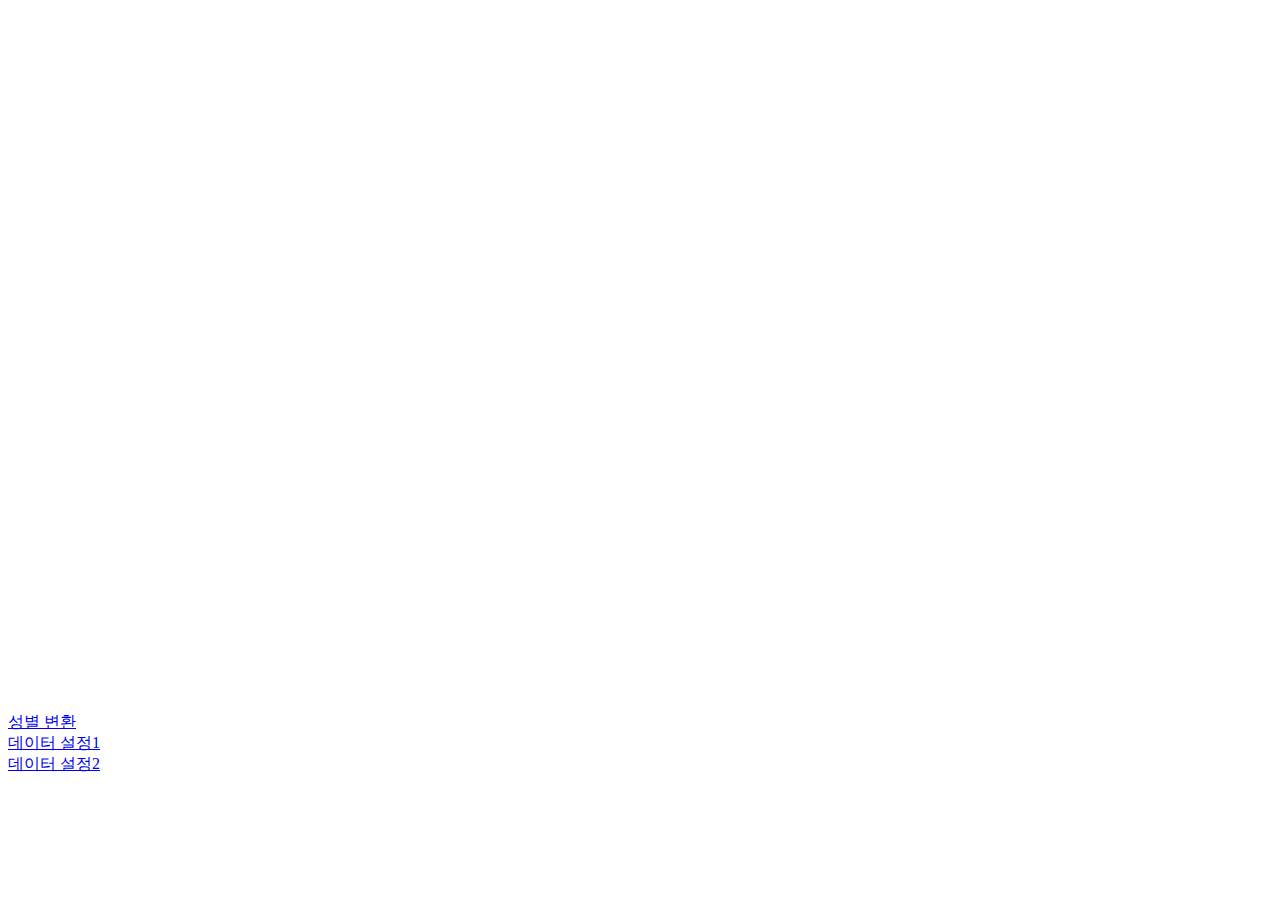
==== body_viewer/index.html @ 9b0d4f72 "K" ====
<!-- 자바스크립트 프로젝트 구현 - 바디 뷰어 (index.html) -->

<!-- 추가 임포트 패키지 : prototypejs, sylvester -->
<!-- 인터넷에서 다운로드 받은 스크립트 사이트 : <https://bodyvisualizer.com/male.html>, <https://bodyvisualizer.com/female.html> -->

<!DOCTYPE html>
<html lang="ko">
  <head>
    <meta charset="UTF-8" />
    <meta name="viewport" content="width=device-width, initial-scale=1.0" />
    <title>Body Viewer</title>
    <script
      type="text/javascript"
      src="body_viewer/js/util/prototypejs/prototype.js"
    ></script>
    <script
      type="text/javascript"
      src="body_viewer/js/util/sylvester/sylvester.js"
    ></script>
    <script
      type="text/javascript"
      src="body_viewer/js/michael_black/body_builder.js"
    ></script>
    <script
      type="text/javascript"
      src="body_viewer/js/michael_black/cameracontroller.js"
    ></script>
    <script
      type="text/javascript"
      src="body_viewer/js/michael_black/conditional_gaussian.js"
    ></script>
    <script
      type="text/javascript"
      src="body_viewer/js/michael_black/mesh_loader.js"
    ></script>
    <script
      type="text/javascript"
      src="body_viewer/js/michael_black/model_viewer.js"
    ></script>
    <script
      type="text/javascript"
      src="body_viewer/js/michael_black/moz_matrix4x4.js"
    ></script>
  </head>
  <body>
    <div>
      <canvas id="preview-viewer" width="500" height="700"></canvas>
      <canvas id="body-viewer" width="500" height="700"></canvas>

      <script>
        const changeGender = () => {
          switchGender();
        };

        const setDatas1 = () => {
          const height = 180;
          const weight = 76;
          const chest = 91.6;
          const waist = 81.7;
          const hips = 96.5;
          const inseam = 80;
          const exercise = 0;
          setBodyDatas(height, weight, chest, waist, hips, inseam, exercise);
        };

        const setDatas2 = () => {
          const height = 155;
          const weight = 58;
          const chest = 92.2;
          const waist = 80.5;
          const hips = 93.8;
          const inseam = 82;
          const exercise = 0;
          setBodyDatas(height, weight, chest, waist, hips, inseam, exercise);
        };

        initCanvasIds("preview-viewer", "body-viewer");
        loadMesh();
      </script>

      <div>
        <a href="#" onClick="changeGender();">성별 변환</a>
      </div>
      <div>
        <a href="#" onClick="setDatas1();">데이터 설정1</a>
      </div>
      <div>
        <a href="#" onClick="setDatas2();">데이터 설정2</a>
      </div>
    </div>
  </body>
</html>
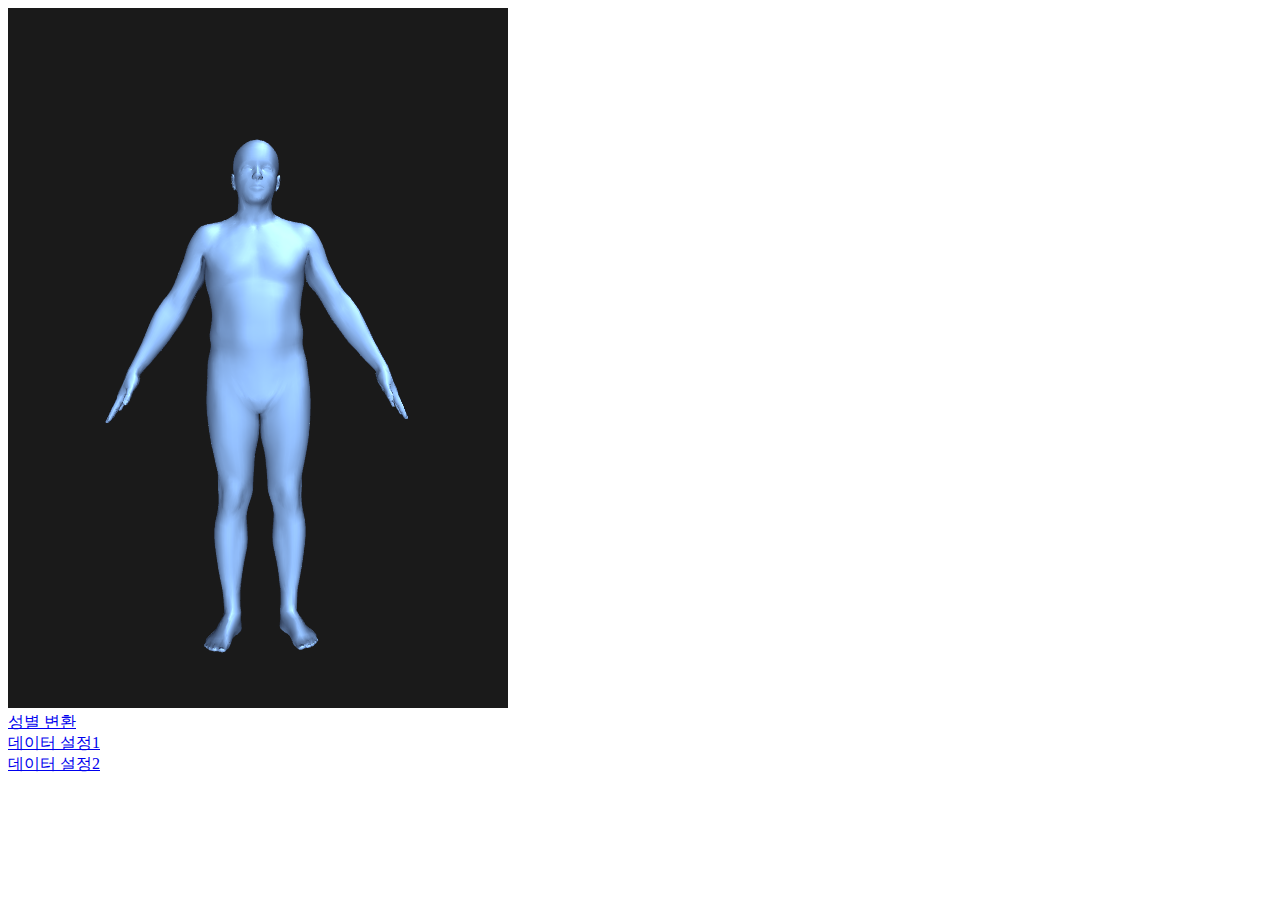
==== commit 616af933: "K" ====
--- a/body_viewer/index.html
+++ b/body_viewer/index.html
@@ -11,35 +11,35 @@
     <title>Body Viewer</title>
     <script
       type="text/javascript"
-      src="body_viewer/js/util/prototypejs/prototype.js"
+      src="js/util/prototypejs/prototype.js"
     ></script>
     <script
       type="text/javascript"
-      src="body_viewer/js/util/sylvester/sylvester.js"
+      src="js/util/sylvester/sylvester.js"
     ></script>
     <script
       type="text/javascript"
-      src="body_viewer/js/michael_black/body_builder.js"
+      src="js/michael_black/body_builder.js"
     ></script>
     <script
       type="text/javascript"
-      src="body_viewer/js/michael_black/cameracontroller.js"
+      src="js/michael_black/cameracontroller.js"
     ></script>
     <script
       type="text/javascript"
-      src="body_viewer/js/michael_black/conditional_gaussian.js"
+      src="js/michael_black/conditional_gaussian.js"
     ></script>
     <script
       type="text/javascript"
-      src="body_viewer/js/michael_black/mesh_loader.js"
+      src="js/michael_black/mesh_loader.js"
     ></script>
     <script
       type="text/javascript"
-      src="body_viewer/js/michael_black/model_viewer.js"
+      src="js/michael_black/model_viewer.js"
     ></script>
     <script
       type="text/javascript"
-      src="body_viewer/js/michael_black/moz_matrix4x4.js"
+      src="js/michael_black/moz_matrix4x4.js"
     ></script>
   </head>
   <body>
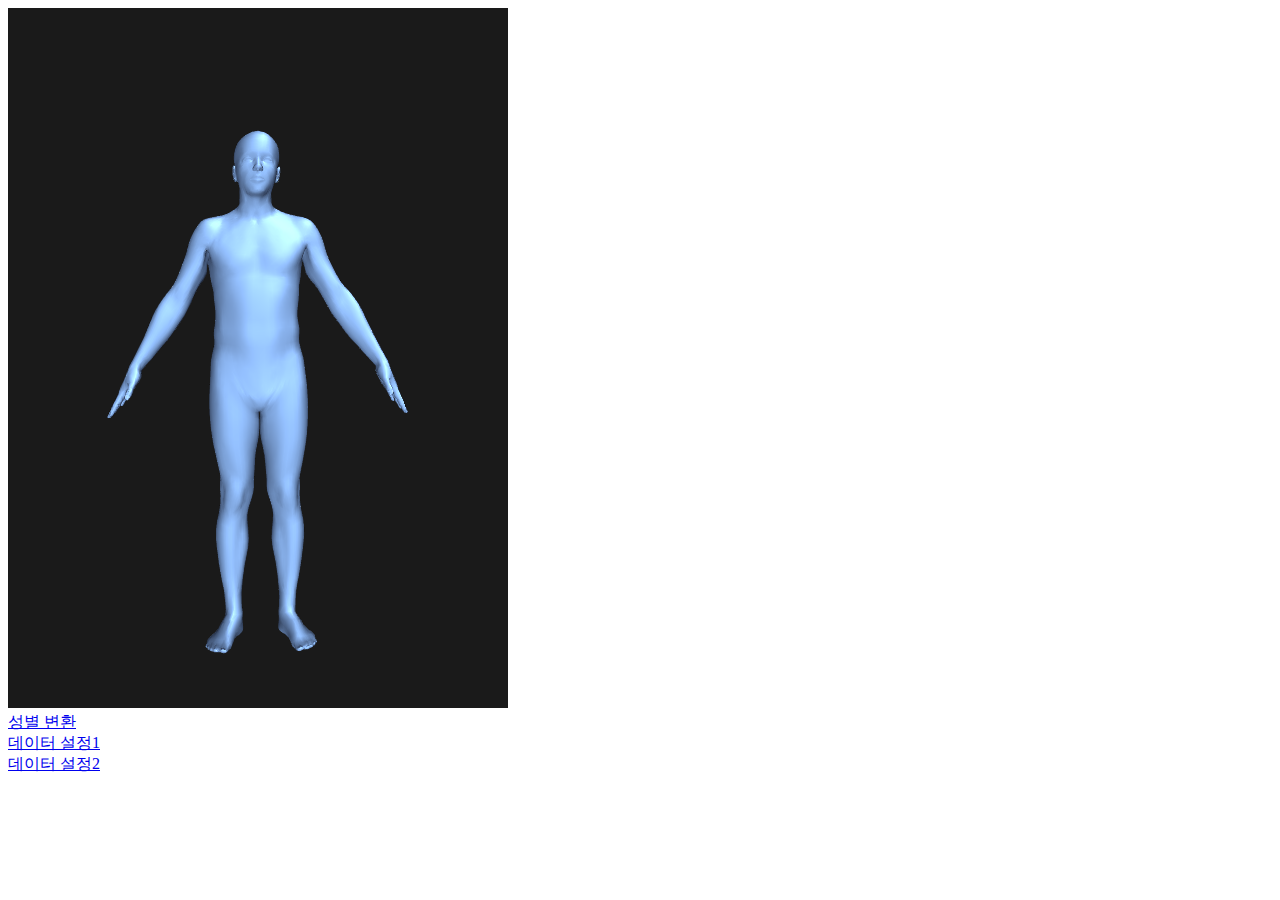
==== commit 14aecb23: "K" ====
--- a/body_viewer/index.html
+++ b/body_viewer/index.html
@@ -60,7 +60,7 @@
           const hips = 96.5;
           const inseam = 80;
           const exercise = 0;
-          setBodyDatas(height, weight, chest, waist, hips, inseam, exercise);
+          setBody(height, weight, chest, waist, hips, inseam, exercise);
         };
 
         const setDatas2 = () => {
@@ -71,7 +71,7 @@
           const hips = 93.8;
           const inseam = 82;
           const exercise = 0;
-          setBodyDatas(height, weight, chest, waist, hips, inseam, exercise);
+          setBody(height, weight, chest, waist, hips, inseam, exercise);
         };
 
         initCanvasIds("preview-viewer", "body-viewer");
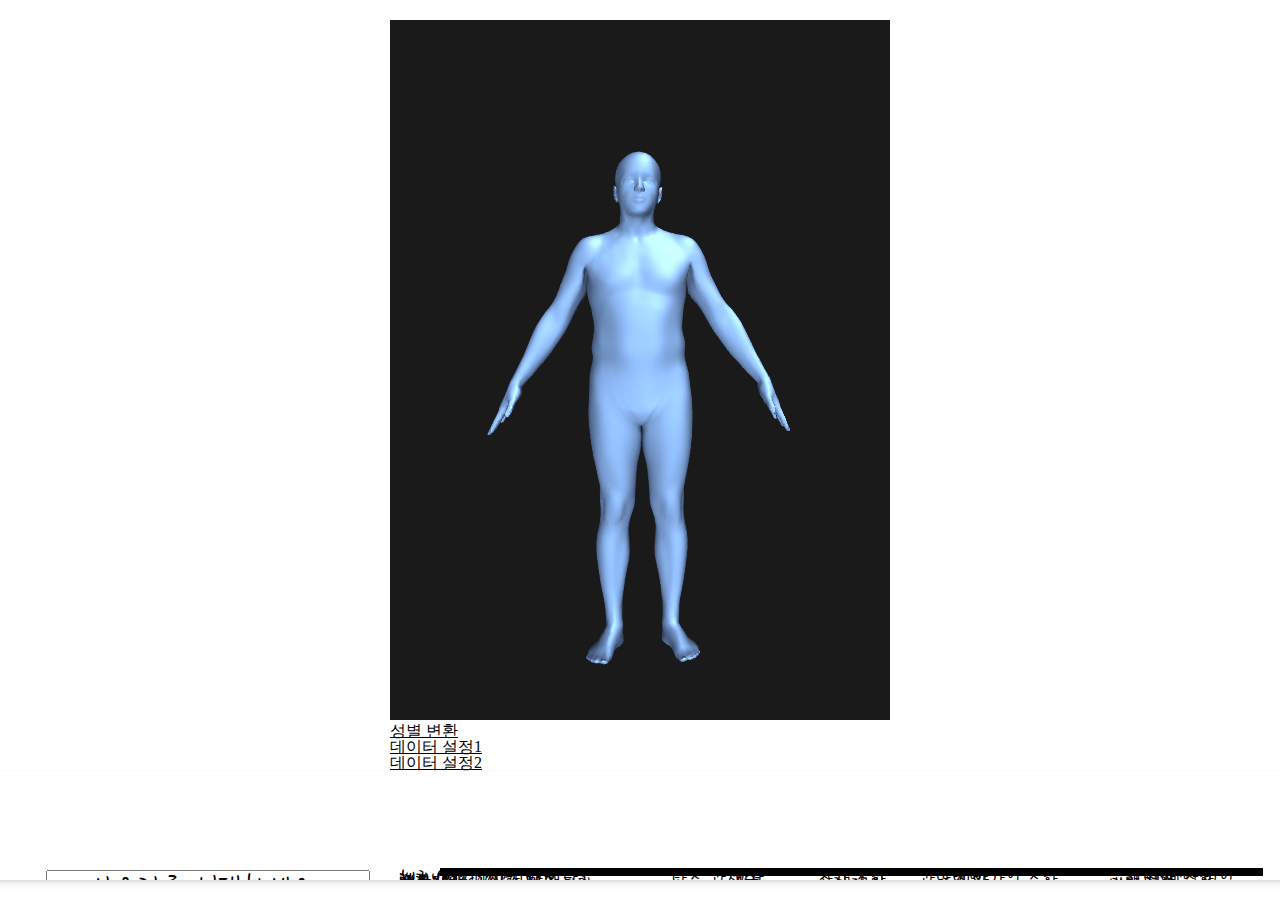
==== commit 63f6f2cf: "K" ====
--- a/body_viewer/index.html
+++ b/body_viewer/index.html
@@ -1,82 +1,33 @@
-<!-- 자바스크립트 프로젝트 구현 - 바디 뷰어 (index.html) -->
-
-<!-- 추가 임포트 패키지 : prototypejs, sylvester -->
-<!-- 인터넷에서 다운로드 받은 스크립트 사이트 : <https://bodyvisualizer.com/male.html>, <https://bodyvisualizer.com/female.html> -->
+<!-- 자바스크립트 프로젝트 구현 - 인바디 다이어리 (index.html) -->
+
+<!-- '바디 뷰어'에서 추가함 -->
 
 <!DOCTYPE html>
 <html lang="ko">
   <head>
     <meta charset="UTF-8" />
     <meta name="viewport" content="width=device-width, initial-scale=1.0" />
+    <link
+      rel="stylesheet"
+      href="https://cdnjs.cloudflare.com/ajax/libs/font-awesome/5.8.2/css/all.min.css"
+    />
+    <link rel="stylesheet" href="../css/style.css" />
     <title>Body Viewer</title>
-    <script
-      type="text/javascript"
-      src="js/util/prototypejs/prototype.js"
-    ></script>
-    <script
-      type="text/javascript"
-      src="js/util/sylvester/sylvester.js"
-    ></script>
-    <script
-      type="text/javascript"
-      src="js/michael_black/body_builder.js"
-    ></script>
-    <script
-      type="text/javascript"
-      src="js/michael_black/cameracontroller.js"
-    ></script>
-    <script
-      type="text/javascript"
-      src="js/michael_black/conditional_gaussian.js"
-    ></script>
-    <script
-      type="text/javascript"
-      src="js/michael_black/mesh_loader.js"
-    ></script>
-    <script
-      type="text/javascript"
-      src="js/michael_black/model_viewer.js"
-    ></script>
-    <script
-      type="text/javascript"
-      src="js/michael_black/moz_matrix4x4.js"
-    ></script>
   </head>
   <body>
     <div>
-      <canvas id="preview-viewer" width="500" height="700"></canvas>
-      <canvas id="body-viewer" width="500" height="700"></canvas>
-
-      <script>
-        const changeGender = () => {
-          switchGender();
-        };
-
-        const setDatas1 = () => {
-          const height = 180;
-          const weight = 76;
-          const chest = 91.6;
-          const waist = 81.7;
-          const hips = 96.5;
-          const inseam = 80;
-          const exercise = 0;
-          setBody(height, weight, chest, waist, hips, inseam, exercise);
-        };
-
-        const setDatas2 = () => {
-          const height = 155;
-          const weight = 58;
-          const chest = 92.2;
-          const waist = 80.5;
-          const hips = 93.8;
-          const inseam = 82;
-          const exercise = 0;
-          setBody(height, weight, chest, waist, hips, inseam, exercise);
-        };
-
-        initCanvasIds("preview-viewer", "body-viewer");
-        loadMesh();
-      </script>
+      <canvas
+        id="preview-viewer"
+        width="500"
+        height="700"
+        style="background-color: black"
+      ></canvas>
+      <canvas
+        id="body-viewer"
+        width="500"
+        height="700"
+        style="background-color: black"
+      ></canvas>
 
       <div>
         <a href="#" onClick="changeGender();">성별 변환</a>
@@ -88,5 +39,354 @@
         <a href="#" onClick="setDatas2();">데이터 설정2</a>
       </div>
     </div>
+    <!-- 화면 -->
+    <div class="screen">
+      <!-- 상태 표시줄 -->
+      <div class="status-bar"></div>
+
+      <!-- 화면 상단 -->
+      <header>
+        <input class="js-type-change-btn" type="submit" value="📊" />
+      </header>
+
+      <!-- 화면 메인 -->
+      <main>
+        <!-- 화면 메인 (중간) -->
+        <div class="middle">
+          <!-- 사용자 선택 -->
+          <select>
+            <option value="None">---사용자를 선택하세요---</option>
+            <option value="User1">공주</option>
+            <option value="User2">남편</option>
+          </select>
+
+          <!-- 기본 정보 (나이, 키) -->
+          <div class="base-data js-base-data"></div>
+
+          <!-- 정보들 -->
+          <div class="datas">
+            <div class="data-column">
+              <div class="data-name">년도</div>
+              <input
+                class="data-input js-input-year"
+                type="number"
+                min="0"
+                max="9999"
+              />
+            </div>
+            <div class="data-column">
+              <div class="data-name">월</div>
+              <input
+                class="data-input js-input-month"
+                type="number"
+                min="1"
+                max="12"
+              />
+            </div>
+            <div class="data-column">
+              <div class="data-name">일</div>
+              <input
+                class="data-input js-input-day"
+                type="number"
+                min="1"
+                max="31"
+              />
+            </div>
+            <div class="data-column">
+              <div class="data-name">BMI</div>
+              <!-- BMI 항목은 없어도 되는데, 요청을 해서 넣음 -->
+              <input
+                class="data-input js-input-bmi"
+                type="number"
+                min="0.0"
+                max="500.0"
+              />
+            </div>
+            <div class="data-column">
+              <div class="data-name">체중</div>
+              <input
+                class="data-input js-input-weight"
+                type="number"
+                min="0.0"
+                max="500.0"
+              />
+            </div>
+            <div class="data-column">
+              <div class="data-name">체지방</div>
+              <input
+                class="data-input js-input-bodyFat"
+                type="number"
+                min="0.0"
+                max="100.0"
+              />
+            </div>
+            <div class="data-column">
+              <div class="data-name">수분</div>
+              <input
+                class="data-input js-input-water"
+                type="number"
+                min="0.0"
+                max="100.0"
+              />
+            </div>
+            <div class="data-column">
+              <div class="data-name">근육</div>
+              <input
+                class="data-input js-input-muscle"
+                type="number"
+                min="0.0"
+                max="100.0"
+              />
+            </div>
+            <div class="data-column">
+              <div class="data-name">뼈</div>
+              <input
+                class="data-input js-input-bone"
+                type="number"
+                min="0.0"
+                max="100.0"
+              />
+            </div>
+            <div class="data-column">
+              <div class="data-name">내장지방</div>
+              <input
+                class="data-input js-input-visceralFat"
+                type="number"
+                min="0.0"
+                max="100.0"
+              />
+            </div>
+            <div class="data-column">
+              <div class="data-name">칼로리</div>
+              <input
+                class="data-input js-input-calorie"
+                type="number"
+                min="0.0"
+                max="5000.0"
+              />
+            </div>
+          </div>
+          <input class="js-add-btn" type="submit" value="추가" />
+        </div>
+
+        <!-- 화면 메인 (사이드바) -->
+        <sidebar>
+          <div class="bars js-bars-1">
+            <div class="bar-column">
+              <div class="title">체중 (kg / BMI)</div>
+              <div class="arrow js-arrow-0-0"></div>
+              <div class="arrow js-arrow-1-0"></div>
+              <div class="arrow js-arrow-2-0"></div>
+              <div class="arrow js-arrow-3-0"></div>
+              <div class="arrow js-arrow-4-0"></div>
+              <div class="numbers">
+                <div class="number js-number-0-0"></div>
+                <div class="number js-number-0-1"></div>
+                <div class="number js-number-0-2"></div>
+                <div class="number js-number-0-3"></div>
+                <div class="number js-number-0-4"></div>
+                <div class="number js-number-0-5"></div>
+                <div class="number js-number-0-6"></div>
+                <div class="number js-number-0-7"></div>
+              </div>
+              <div class="grades">
+                <div class="grade-row">건강</div>
+                <div class="grade-row"></div>
+                <div class="grade-row">과체중</div>
+                <div class="grade-row"></div>
+                <div class="grade-row">비만</div>
+                <div class="grade-row"></div>
+                <div class="grade-row">고도비만</div>
+              </div>
+            </div>
+            <div class="bar-column">
+              <div class="title">체지방 (%)</div>
+              <div class="arrow js-arrow-0-1"></div>
+              <div class="arrow js-arrow-1-1"></div>
+              <div class="arrow js-arrow-2-1"></div>
+              <div class="arrow js-arrow-3-1"></div>
+              <div class="arrow js-arrow-4-1"></div>
+              <div class="numbers">
+                <div class="number js-number-1-0"></div>
+                <div class="number js-number-1-1"></div>
+                <div class="number js-number-1-2"></div>
+                <div class="number js-number-1-3"></div>
+                <div class="number js-number-1-4"></div>
+              </div>
+              <div class="grades">
+                <div class="grade-row">지방 미달</div>
+                <div class="grade-row">건강</div>
+                <div class="grade-row">과다 지방</div>
+                <div class="grade-row">비만</div>
+              </div>
+            </div>
+            <div class="bar-column">
+              <div class="title">수분 (%)</div>
+              <div class="arrow js-arrow-0-2"></div>
+              <div class="arrow js-arrow-1-2"></div>
+              <div class="arrow js-arrow-2-2"></div>
+              <div class="arrow js-arrow-3-2"></div>
+              <div class="arrow js-arrow-4-2"></div>
+              <div class="numbers">
+                <div class="number js-number-2-0"></div>
+                <div class="number js-number-2-1"></div>
+                <div class="number js-number-2-2"></div>
+                <div class="number js-number-2-3"></div>
+                <div class="number js-number-2-4"></div>
+                <div class="number js-number-2-5"></div>
+              </div>
+              <div class="grades">
+                <div class="grade-row">심한 탈수</div>
+                <div class="grade-row">탈수</div>
+                <div class="grade-row">중간 수화</div>
+                <div class="grade-row">약간의 수화</div>
+                <div class="grade-row">최적 수화</div>
+              </div>
+            </div>
+            <div class="bar-column">
+              <div class="title">근육 (%)</div>
+              <div class="arrow js-arrow-0-3"></div>
+              <div class="arrow js-arrow-1-3"></div>
+              <div class="arrow js-arrow-2-3"></div>
+              <div class="arrow js-arrow-3-3"></div>
+              <div class="arrow js-arrow-4-3"></div>
+              <div class="numbers">
+                <div class="number js-number-3-0"></div>
+                <div class="number js-number-3-1"></div>
+                <div class="number js-number-3-2"></div>
+                <div class="number js-number-3-3"></div>
+                <div class="number js-number-3-4"></div>
+              </div>
+              <div class="grades">
+                <div class="grade-row">낮음</div>
+                <div class="grade-row">보통</div>
+                <div class="grade-row">높음</div>
+                <div class="grade-row">매우 높음</div>
+              </div>
+            </div>
+            <div class="bar-column">
+              <div class="title">뼈 (kg)</div>
+              <div class="arrow js-arrow-0-4"></div>
+              <div class="arrow js-arrow-1-4"></div>
+              <div class="arrow js-arrow-2-4"></div>
+              <div class="arrow js-arrow-3-4"></div>
+              <div class="arrow js-arrow-4-4"></div>
+              <div class="numbers">
+                <div class="number js-number-4-0"></div>
+                <div class="number js-number-4-1"></div>
+                <div class="number js-number-4-2"></div>
+                <div class="number js-number-4-3"></div>
+                <div class="number js-number-4-4"></div>
+              </div>
+              <div class="grades">
+                <div class="grade-row">미달</div>
+                <div class="grade-row js-grade-text-4-0"></div>
+                <div class="grade-row js-grade-text-4-1"></div>
+                <div class="grade-row">건강</div>
+              </div>
+            </div>
+            <div class="bar-column">
+              <div class="title">내장지방</div>
+              <div class="arrow js-arrow-0-5"></div>
+              <div class="arrow js-arrow-1-5"></div>
+              <div class="arrow js-arrow-2-5"></div>
+              <div class="arrow js-arrow-3-5"></div>
+              <div class="arrow js-arrow-4-5"></div>
+              <div class="numbers">
+                <div class="number js-number-5-0"></div>
+                <div class="number js-number-5-1"></div>
+                <div class="number js-number-5-2"></div>
+                <div class="number js-number-5-3"></div>
+              </div>
+              <div class="grades">
+                <div class="grade-row">표준</div>
+                <div class="grade-row">약간 비만</div>
+                <div class="grade-row">비만</div>
+              </div>
+            </div>
+            <div class="bar-column">
+              <div class="title">칼로리 (KCAL)</div>
+              <div class="arrow js-arrow-0-6"></div>
+              <div class="arrow js-arrow-1-6"></div>
+              <div class="arrow js-arrow-2-6"></div>
+              <div class="arrow js-arrow-3-6"></div>
+              <div class="arrow js-arrow-4-6"></div>
+              <div class="numbers">
+                <div class="number js-number-6-0"></div>
+                <div class="number js-number-6-1"></div>
+                <div class="number js-number-6-2"></div>
+                <div class="number js-number-6-3"></div>
+              </div>
+              <div class="grades">
+                <div class="grade-row">미달</div>
+                <div class="grade-row">건강</div>
+                <div class="grade-row">과다</div>
+              </div>
+            </div>
+            <div class="change-history">
+              <input class="btn js-before-btn" type="submit" value="이전" />
+              <input class="btn js-mode-change-btn" type="submit" value="" />
+              <input class="btn js-next-btn" type="submit" value="다음" />
+            </div>
+          </div>
+          <div class="bars js-bars-2 js-hide-bars">
+            <div class="bar-column">
+              <div class="title">(해외) 세계보건기구 기준 BMI</div>
+              <canvas id="js-world-chart-canvas" height="70"></canvas>
+            </div>
+            <div class="bar-column">
+              <div class="title">(국내) 대한비만학회 기준 BMI</div>
+              <canvas id="js-korea-chart-canvas" height="70"></canvas>
+            </div>
+            <div class="change-history">
+              <input class="btn js-before-btn-2" type="submit" value="이전" />
+              <input class="btn js-mode-change-btn-2" type="submit" value="" />
+              <input class="btn js-next-btn-2" type="submit" value="다음" />
+            </div>
+          </div>
+        </sidebar>
+      </main>
+
+      <!-- 화면 하단 -->
+      <footer class="footer"></footer>
+
+      <!-- 네비게이션 -->
+      <nav class="nav"></nav>
+    </div>
+
+    <!-- 스크립트 -->
+    <script
+      type="text/javascript"
+      src="js/util/prototypejs/prototype.js"
+    ></script>
+    <script
+      type="text/javascript"
+      src="js/util/sylvester/sylvester.js"
+    ></script>
+    <script
+      type="text/javascript"
+      src="js/michael_black/body_builder.js"
+    ></script>
+    <script
+      type="text/javascript"
+      src="js/michael_black/cameracontroller.js"
+    ></script>
+    <script
+      type="text/javascript"
+      src="js/michael_black/conditional_gaussian.js"
+    ></script>
+    <script
+      type="text/javascript"
+      src="js/michael_black/mesh_loader.js"
+    ></script>
+    <script
+      type="text/javascript"
+      src="js/michael_black/model_viewer.js"
+    ></script>
+    <script
+      type="text/javascript"
+      src="js/michael_black/moz_matrix4x4.js"
+    ></script>
+    <script src="index.js"></script>
   </body>
 </html>
--- a/css/style.css
+++ b/css/style.css
@@ -0,0 +1,195 @@
+/* 자바스크립트 프로젝트 구현 - 인바디 다이어리 (style.css) */
+
+@import url("https://fonts.googleapis.com/css2?family=Hi+Melody&display=swap");
+
+@import "reset.css";
+
+* {
+  box-sizing: border-box;
+  color: #020202;
+  font-family: "Hi Melody", cursive;
+  font-size: 30px;
+}
+
+body {
+  width: 100%;
+  height: 100vh;
+  display: flex;
+  flex-direction: column;
+  justify-content: center;
+  align-items: center;
+  padding: 20px;
+  background-color: white;
+}
+
+/* 화면 */
+.screen {
+  width: 1440px;
+  height: 100%;
+  display: flex;
+  flex-direction: column;
+  justify-content: flex-start;
+  align-items: center;
+  overflow: hidden;
+  border-radius: 20px;
+  padding: 50px 20px;
+  box-shadow: 0px 4px 6px rgba(50, 50, 93, 0.11),
+    0px 1px 3px rgba(0, 0, 0, 0.08);
+}
+
+/* 화면 상단 */
+.screen header {
+  width: 100%;
+  display: flex;
+  flex-direction: row;
+  justify-content: flex-start;
+  align-items: center;
+}
+
+/* 화면 메인 */
+.screen main {
+  width: 95%;
+  height: 100%;
+  display: flex;
+  flex-direction: row;
+  justify-content: center;
+  align-items: center;
+}
+
+/* 화면 메인 (중간) */
+.screen main .middle {
+  width: 35%;
+  height: 85%;
+  display: flex;
+  flex-direction: column;
+  justify-content: space-between;
+  align-items: center;
+}
+
+.screen main .middle .base-data {
+  display: flex;
+  flex-direction: column;
+  justify-content: center;
+  align-items: center;
+}
+
+.screen main .middle .datas {
+  width: 50%;
+}
+
+.screen main .middle .datas .data-column {
+  display: flex;
+  flex-direction: row;
+  justify-content: space-between;
+  align-items: center;
+  margin: 10px;
+}
+
+.screen main .middle .datas .data-column .data-name {
+  width: 50%;
+}
+
+/* 화면 메인 (사이드바) */
+.screen main sidebar {
+  width: 65%;
+  height: 100%;
+}
+
+.screen main sidebar .bars {
+  width: 95%;
+  height: 100%;
+  display: flex;
+  flex-direction: column;
+  justify-content: space-between;
+  align-items: center;
+}
+
+.screen main sidebar .bars .bar-column {
+  width: 100%;
+  height: 10%;
+  position: relative;
+  display: flex;
+  flex-direction: column;
+  justify-content: center;
+  align-items: center;
+}
+
+.screen main sidebar .js-bars-2 .bar-column {
+  height: 30%;
+}
+
+.screen main sidebar .bars .bar-column .title {
+  position: absolute;
+  top: 0px;
+  left: -5%;
+  font-size: 20px;
+  text-align: center;
+}
+
+.screen main sidebar .bars .bar-column .arrow {
+  position: absolute;
+  top: 40px;
+  left: 0%;
+  border-radius: 5px;
+  color: red;
+  font-size: 20px;
+  font-weight: 700;
+  text-align: center;
+  white-space: nowrap;
+}
+
+.screen main sidebar .bars .bar-column .arrow:hover {
+  transform: scale(3, 3);
+}
+
+.screen main sidebar .bars .bar-column .arrow:hover ~ .arrow {
+  transform: scale(0, 0);
+}
+
+.screen main sidebar .bars .bar-column .numbers {
+  width: 100%;
+  height: 30%;
+  display: flex;
+  flex-direction: row;
+  justify-content: space-between;
+  align-items: center;
+  font-size: 20px;
+  text-align: center;
+}
+
+.screen main sidebar .bars .bar-column .grades {
+  width: 100%;
+  height: 30%;
+  display: flex;
+  flex-direction: row;
+  justify-content: space-between;
+  align-items: center;
+}
+
+.screen main sidebar .bars .bar-column .grades .grade-row {
+  width: 100%;
+  height: 100%;
+  font-size: 20px;
+  text-align: center;
+  outline: 1px solid black;
+}
+
+.screen main sidebar .bars .change-history {
+  width: 100%;
+  height: 5%;
+  display: flex;
+  flex-direction: row;
+  justify-content: space-around;
+  align-items: center;
+  margin-top: 50px;
+}
+
+.screen main sidebar .bars .change-history .btn {
+  width: 70px;
+  height: 30px;
+  font-size: 20px;
+}
+
+.screen main sidebar .js-hide-bars {
+  display: none;
+}
